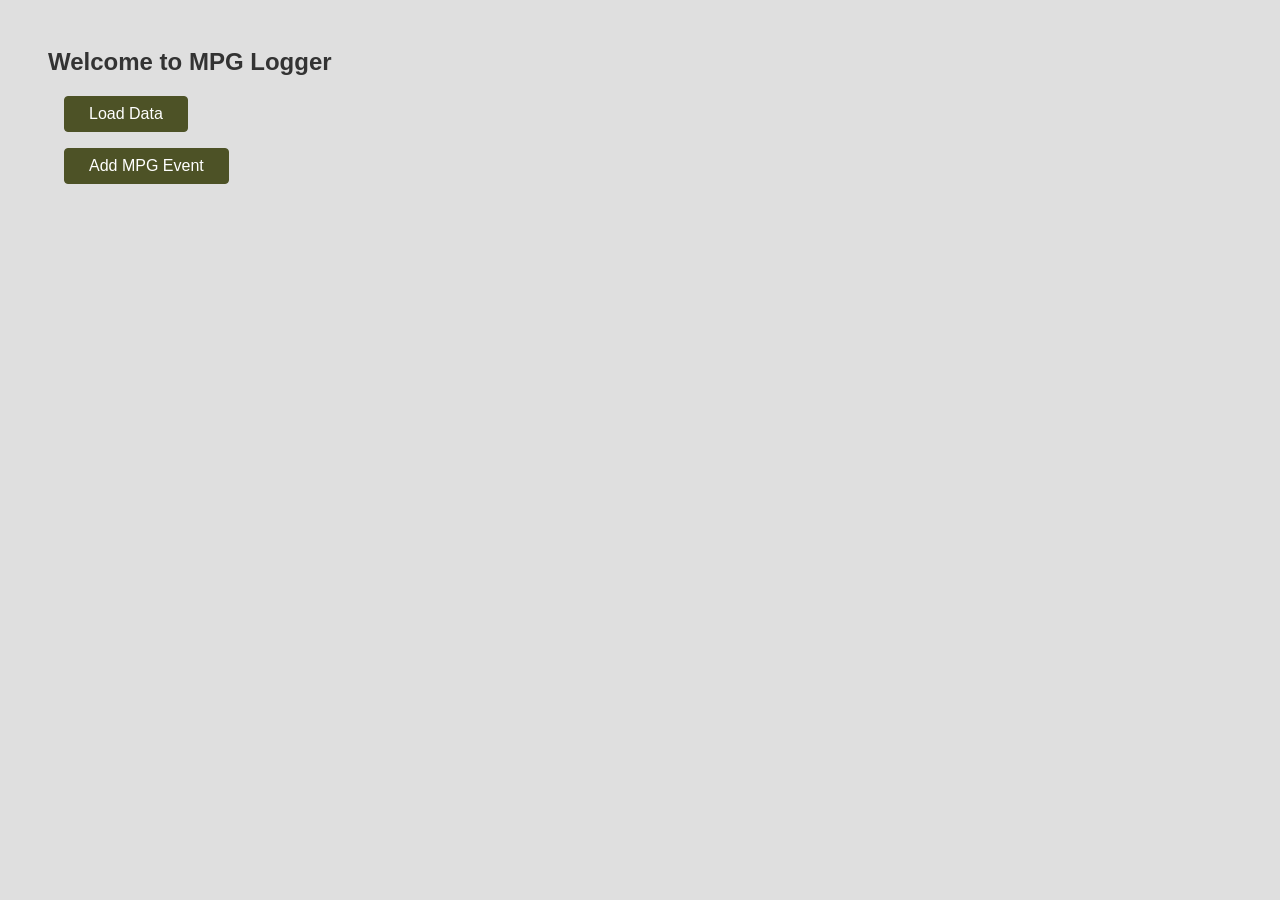
==== index.html @ 197474f1 "Deploy changes: When new record added, show it at the beginning of the list, not the end" ====
<!doctype html><html lang="en"><head><meta charset="utf-8"/><link rel="icon" href="/favicon.ico"/><meta name="viewport" content="width=device-width,initial-scale=1"/><meta name="theme-color" content="#000000"/><meta name="description" content="Web site created using create-react-app"/><link rel="apple-touch-icon" href="/logo192.png"/><link rel="manifest" href="/manifest.json"/><title>MPG Logger</title><script defer="defer" src="/static/js/main.b1efa11b.js"></script><link href="/static/css/main.f0b54618.css" rel="stylesheet"></head><body><noscript>You need to enable JavaScript to run this app.</noscript><div id="overlay"></div><div id="root"></div></body></html>
---- static/css/main.f0b54618.css ----
*{box-sizing:border-box}body{background-color:#dfdfdf;font-family:sans-serif;margin:3rem}h1,h2{color:#333}.btn{background-color:#800040;border:1px solid #800040;border-radius:4px;color:#fff;cursor:pointer;font:inherit;margin:0 1rem;padding:.5rem 1.5rem}.btn:hover{background-color:#9c1458;border-color:#9c1458}.btn--alt{background-color:initial;color:#800040}.btn--alt:hover{background-color:#f8dae9}.card{background-color:#fff;border-radius:4px;box-shadow:0 1px 4px rgba(0,0,0,.2);padding:1rem;width:20rem}.actions{text-align:right}.modal{background-color:#fff;border-radius:6px;box-shadow:0 1px 4px rgba(0,0,0,.2);left:calc(50% - 15rem);padding:1rem;position:fixed;text-align:center;top:20vh;width:30rem;z-index:10}.backdrop{background-color:rgba(0,0,0,.75);height:100vh;left:0;position:fixed;top:0;width:100%;z-index:1}.LoggerList_item__YbN-\+{list-style-type:none;margin:1rem 0}@media (min-width:768px){.LoggerList_item__YbN-\+{display:inline;float:left;margin:1%;width:48%}}.LoggerList_image__owM4U{border-top-left-radius:6px;border-top-right-radius:6px;height:20rem;overflow:hidden;width:100%}.LoggerList_image__owM4U img{object-fit:cover;width:100%}.LoggerList_content__Rtl2P{padding:1rem;text-align:center}.LoggerList_content__Rtl2P h3{color:#2c292b;font-size:1.25rem}.LoggerList_actions__fya7I{padding:1.5rem;text-align:center}.LoggerList_actions__fya7I button{background-color:initial;border:1px solid #77002e;border-radius:4px;color:#77002e;cursor:pointer;font:inherit;padding:.5rem 1.5rem}.LoggerList_actions__fya7I button:active,.LoggerList_actions__fya7I button:hover{background-color:#ffe2ed}.LoggerList_list__OKilG{list-style:none;margin:0;padding:0}.Card_card__uoaRV{background-color:#c6d3ee;border-radius:6px;box-shadow:0 2px 8px rgba(0,0,0,.2)}.Button_btn__a0L-x{background-color:#4d5226;border:1px solid #4d5226;border-radius:4px;color:#fff;cursor:pointer;font:inherit;margin:0 1rem;padding:.5rem 1.5rem}.Button_btn__a0L-x:hover{background-color:#149c58;border-color:#149c58}.Button_btn--alt__\+9I6g{background-color:initial;color:#008055}.Button_btn--alt__\+9I6g:hover{background-color:#f8dae9}.Button_redbtn__mXqEi{background-color:#913124;border:1px solid #913124;border-radius:4px;color:#fff;cursor:pointer;font:inherit;margin:0 1rem;padding:.5rem 1.5rem}.Button_redbtn__mXqEi:hover{background-color:#ee4212;border-color:#ee4212}.Button_redbtn--alt__lTFgF{background-color:initial;color:#802f00}.Button_redbtn--alt__lTFgF:hover{background-color:#412231}.AddToLogger_input__eSRZ-{margin:2rem auto;max-width:40rem;padding:1rem;width:90%}.AddToLogger_input__eSRZ- label{display:block;font-weight:700;margin-bottom:.5rem}.AddToLogger_input__eSRZ- input{border:1px solid #ccc;display:block;font:inherit;margin-bottom:.5rem;padding:.15rem;width:100%}.AddToLogger_input__eSRZ- input:focus{border-color:#4f005f;outline:none}.Modal_backdrop__9iixc{background-color:rgba(0,0,0,.75);height:100vh;left:0;position:fixed;top:0;width:100%;z-index:20}.Modal_modal__DEpAx{-webkit-animation:Modal_slide-down__siHZe .3s ease-out forwards;animation:Modal_slide-down__siHZe .3s ease-out forwards;background-color:#fff;border-radius:14px;box-shadow:0 2px 8px rgba(0,0,0,.25);left:5%;max-height:80vh;overflow-y:auto;padding:1rem;position:fixed;top:10vh;width:90%;z-index:30}@media (min-width:768px){.Modal_modal__DEpAx{left:calc(50% - 20rem);max-height:80vh;width:40rem}}@-webkit-keyframes Modal_slide-down__siHZe{0%{opacity:0;-webkit-transform:translateY(-3rem);transform:translateY(-3rem)}to{opacity:1;-webkit-transform:translateY(0);transform:translateY(0)}}@keyframes Modal_slide-down__siHZe{0%{opacity:0;-webkit-transform:translateY(-3rem);transform:translateY(-3rem)}to{opacity:1;-webkit-transform:translateY(0);transform:translateY(0)}}.EditLogger_backdrop__wjjD5{background:rgba(0,0,0,.75);height:100vh;left:0;position:fixed;top:0;width:100%;z-index:10}.EditLogger_modal__U\+CBO{left:10%;overflow:hidden;position:fixed;top:30vh;width:80%;z-index:100}.EditLogger_header__XeFTd{background:#4f005f;padding:1rem}.EditLogger_header__XeFTd h2{color:#fff;margin:0}.EditLogger_content__RkF0F{padding:1rem}.EditLogger_actions__E4vXA{display:flex;justify-content:flex-end;padding:1rem}.EditLogger_input__l7D39{margin:2rem auto;max-width:40rem;padding:1rem;width:90%}.EditLogger_input__l7D39 label{display:block;font-weight:700;margin-bottom:.5rem}.EditLogger_input__l7D39 input{border:1px solid #ccc;display:block;font:inherit;margin-bottom:.5rem;padding:.15rem;width:100%}.EditLogger_input__l7D39 input:focus{border-color:#4f005f;outline:none}@media (min-width:768px){.EditLogger_modal__U\+CBO{left:calc(50% - 20rem);width:40rem}}.App_actions__zzGdB{padding:1.5rem;text-align:center}.App_actions__zzGdB button{background-color:initial;border:1px solid #77002e;border-radius:4px;color:#77002e;cursor:pointer;font:inherit;padding:.5rem 1.5rem}.App_actions__zzGdB button:active,.App_actions__zzGdB button:hover{background-color:#ffe2ed}.App_btn__W8o5F{background-color:#4d5226;border:1px solid #4d5226;border-radius:4px;color:#fff;cursor:pointer;font:inherit;margin:0 1rem;padding:.5rem 1.5rem}.App_btn__W8o5F:hover{background-color:#149c58;border-color:#149c58}.App_btn--alt__S7vkJ{background-color:initial;color:#008055}.App_btn--alt__S7vkJ:hover{background-color:#f8dae9}
/*# sourceMappingURL=main.f0b54618.css.map*/
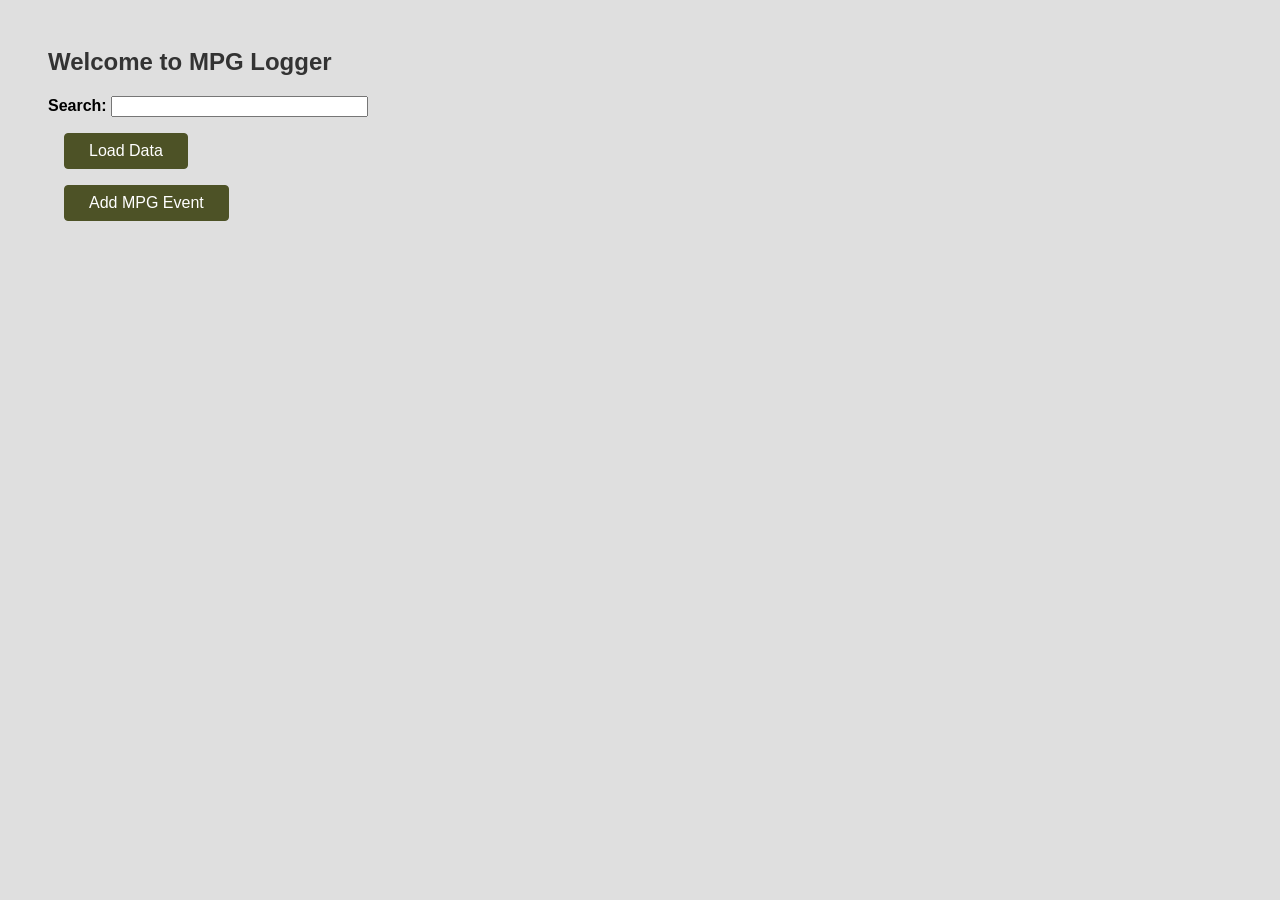
==== commit 979c6d81: "Deploy changes: search with debounce; removed search test and betatest directories" ====
--- a/index.html
+++ b/index.html
@@ -1 +1 @@
-<!doctype html><html lang="en"><head><meta charset="utf-8"/><link rel="icon" href="/favicon.ico"/><meta name="viewport" content="width=device-width,initial-scale=1"/><meta name="theme-color" content="#000000"/><meta name="description" content="Web site created using create-react-app"/><link rel="apple-touch-icon" href="/logo192.png"/><link rel="manifest" href="/manifest.json"/><title>MPG Logger</title><script defer="defer" src="/static/js/main.b1efa11b.js"></script><link href="/static/css/main.f0b54618.css" rel="stylesheet"></head><body><noscript>You need to enable JavaScript to run this app.</noscript><div id="overlay"></div><div id="root"></div></body></html>+<!doctype html><html lang="en"><head><meta charset="utf-8"/><link rel="icon" href="./favicon.ico"/><meta name="viewport" content="width=device-width,initial-scale=1"/><meta name="theme-color" content="#000000"/><meta name="description" content="Web site created using create-react-app"/><link rel="apple-touch-icon" href="./logo192.png"/><link rel="manifest" href="./manifest.json"/><title>MPG Logger</title><script defer="defer" src="./static/js/main.6cd37cc2.js"></script><link href="./static/css/main.c2014fa4.css" rel="stylesheet"></head><body><noscript>You need to enable JavaScript to run this app.</noscript><div id="overlay"></div><div id="root"></div></body></html>
--- a/static/css/main.c2014fa4.css
+++ b/static/css/main.c2014fa4.css
@@ -0,0 +1,2 @@
+*{box-sizing:border-box}body{background-color:#dfdfdf;font-family:sans-serif;margin:3rem}h1,h2{color:#333}.btn{background-color:#800040;border:1px solid #800040;border-radius:4px;color:#fff;cursor:pointer;font:inherit;margin:0 1rem;padding:.5rem 1.5rem}.btn:hover{background-color:#9c1458;border-color:#9c1458}.btn--alt{background-color:initial;color:#800040}.btn--alt:hover{background-color:#f8dae9}.card{background-color:#fff;border-radius:4px;box-shadow:0 1px 4px rgba(0,0,0,.2);padding:1rem;width:20rem}.actions{text-align:right}.modal{background-color:#fff;border-radius:6px;box-shadow:0 1px 4px rgba(0,0,0,.2);left:calc(50% - 15rem);padding:1rem;position:fixed;text-align:center;top:20vh;width:30rem;z-index:10}.backdrop{background-color:rgba(0,0,0,.75);height:100vh;left:0;position:fixed;top:0;width:100%;z-index:1}.LoggerList_item__YbN-\+{list-style-type:none;margin:1rem 0}@media (min-width:768px){.LoggerList_item__YbN-\+{display:inline;float:left;margin:1%;width:48%}}@media (min-width:1152px){.LoggerList_item__YbN-\+{display:inline;float:left;margin:1%;width:31%}}@media (min-width:1536px){.LoggerList_item__YbN-\+{display:inline;float:left;margin:1%;width:23%}}.LoggerList_image__owM4U{border-top-left-radius:6px;border-top-right-radius:6px;height:20rem;overflow:hidden;width:100%}.LoggerList_image__owM4U img{object-fit:cover;width:100%}.LoggerList_content__Rtl2P{padding:1rem;text-align:center}.LoggerList_content__Rtl2P h3{color:#2c292b;font-size:1.25rem}.LoggerList_actions__fya7I{padding:1.5rem;text-align:center}.LoggerList_actions__fya7I button{background-color:initial;border:1px solid #77002e;border-radius:4px;color:#77002e;cursor:pointer;font:inherit;padding:.5rem 1.5rem}.LoggerList_actions__fya7I button:active,.LoggerList_actions__fya7I button:hover{background-color:#ffe2ed}.LoggerList_list__OKilG{list-style:none;margin:0;padding:0}.Card_card__uoaRV{background-color:#c6d3ee;border-radius:6px;box-shadow:0 2px 8px rgba(0,0,0,.2)}.Button_btn__a0L-x{background-color:#4d5226;border:1px solid #4d5226;border-radius:4px;color:#fff;cursor:pointer;font:inherit;margin:0 1rem;padding:.5rem 1.5rem}.Button_btn__a0L-x:hover{background-color:#149c58;border-color:#149c58}.Button_btn--alt__\+9I6g{background-color:initial;color:#008055}.Button_btn--alt__\+9I6g:hover{background-color:#f8dae9}.Button_redbtn__mXqEi{background-color:#913124;border:1px solid #913124;border-radius:4px;color:#fff;cursor:pointer;font:inherit;margin:0 1rem;padding:.5rem 1.5rem}.Button_redbtn__mXqEi:hover{background-color:#ee4212;border-color:#ee4212}.Button_goldbtn__\+mRuB{background-color:#eeec85;border:1px solid #eeec85;border-radius:4px;color:#000;cursor:pointer;font:inherit;margin:0 1rem;padding:.5rem 1.5rem}.Button_goldbtn__\+mRuB:hover{background-color:gold;border-color:gold}.Button_redbtn--alt__lTFgF{background-color:initial;color:#802f00}.Button_redbtn--alt__lTFgF:hover{background-color:#412231}.AddToLogger_input__eSRZ-{margin:2rem auto;max-width:40rem;padding:1rem;width:90%}.AddToLogger_input__eSRZ- label{display:block;font-weight:700;margin-bottom:.5rem}.AddToLogger_input__eSRZ- input{border:1px solid #ccc;display:block;font:inherit;margin-bottom:.5rem;padding:.15rem;width:100%}.AddToLogger_input__eSRZ- input:focus{border-color:#4f005f;outline:none}.Modal_backdrop__9iixc{background-color:rgba(0,0,0,.75);height:100vh;left:0;position:fixed;top:0;width:100%;z-index:20}.Modal_modal__DEpAx{-webkit-animation:Modal_slide-down__siHZe .3s ease-out forwards;animation:Modal_slide-down__siHZe .3s ease-out forwards;background-color:#fff;border-radius:14px;box-shadow:0 2px 8px rgba(0,0,0,.25);left:5%;max-height:80vh;overflow-y:auto;padding:1rem;position:fixed;top:10vh;width:90%;z-index:30}@media (min-width:768px){.Modal_modal__DEpAx{left:calc(50% - 20rem);max-height:80vh;width:40rem}}@-webkit-keyframes Modal_slide-down__siHZe{0%{opacity:0;-webkit-transform:translateY(-3rem);transform:translateY(-3rem)}to{opacity:1;-webkit-transform:translateY(0);transform:translateY(0)}}@keyframes Modal_slide-down__siHZe{0%{opacity:0;-webkit-transform:translateY(-3rem);transform:translateY(-3rem)}to{opacity:1;-webkit-transform:translateY(0);transform:translateY(0)}}.EditLogger_backdrop__wjjD5{background:rgba(0,0,0,.75);height:100vh;left:0;position:fixed;top:0;width:100%;z-index:10}.EditLogger_modal__U\+CBO{left:10%;overflow:hidden;position:fixed;top:30vh;width:80%;z-index:100}.EditLogger_header__XeFTd{background:#4f005f;padding:1rem}.EditLogger_header__XeFTd h2{color:#fff;margin:0}.EditLogger_content__RkF0F{padding:1rem}.EditLogger_actions__E4vXA{display:flex;justify-content:flex-end;padding:1rem}.EditLogger_input__l7D39{margin:2rem auto;max-width:40rem;padding:1rem;width:90%}.EditLogger_input__l7D39 label{display:block;font-weight:700;margin-bottom:.5rem}.EditLogger_input__l7D39 input{border:1px solid #ccc;display:block;font:inherit;margin-bottom:.5rem;padding:.15rem;width:100%}.EditLogger_input__l7D39 input:focus{border-color:#4f005f;outline:none}@media (min-width:768px){.EditLogger_modal__U\+CBO{left:calc(50% - 20rem);width:40rem}}.AppLogger_actions__9UZ83{padding:1.5rem;text-align:center}.AppLogger_actions__9UZ83 button{background-color:initial;border:1px solid #77002e;border-radius:4px;color:#77002e;cursor:pointer;font:inherit;padding:.5rem 1.5rem}.AppLogger_actions__9UZ83 button:active,.AppLogger_actions__9UZ83 button:hover{background-color:#ffe2ed}.AppLogger_btn__8\+nWf{background-color:#4d5226;border:1px solid #4d5226;border-radius:4px;color:#fff;cursor:pointer;font:inherit;margin:0 1rem;padding:.5rem 1.5rem}.AppLogger_btn__8\+nWf:hover{background-color:#149c58;border-color:#149c58}.AppLogger_btn--alt__5l9uv{background-color:initial;color:#008055}.AppLogger_btn--alt__5l9uv:hover{background-color:#f8dae9}
+/*# sourceMappingURL=main.c2014fa4.css.map*/
